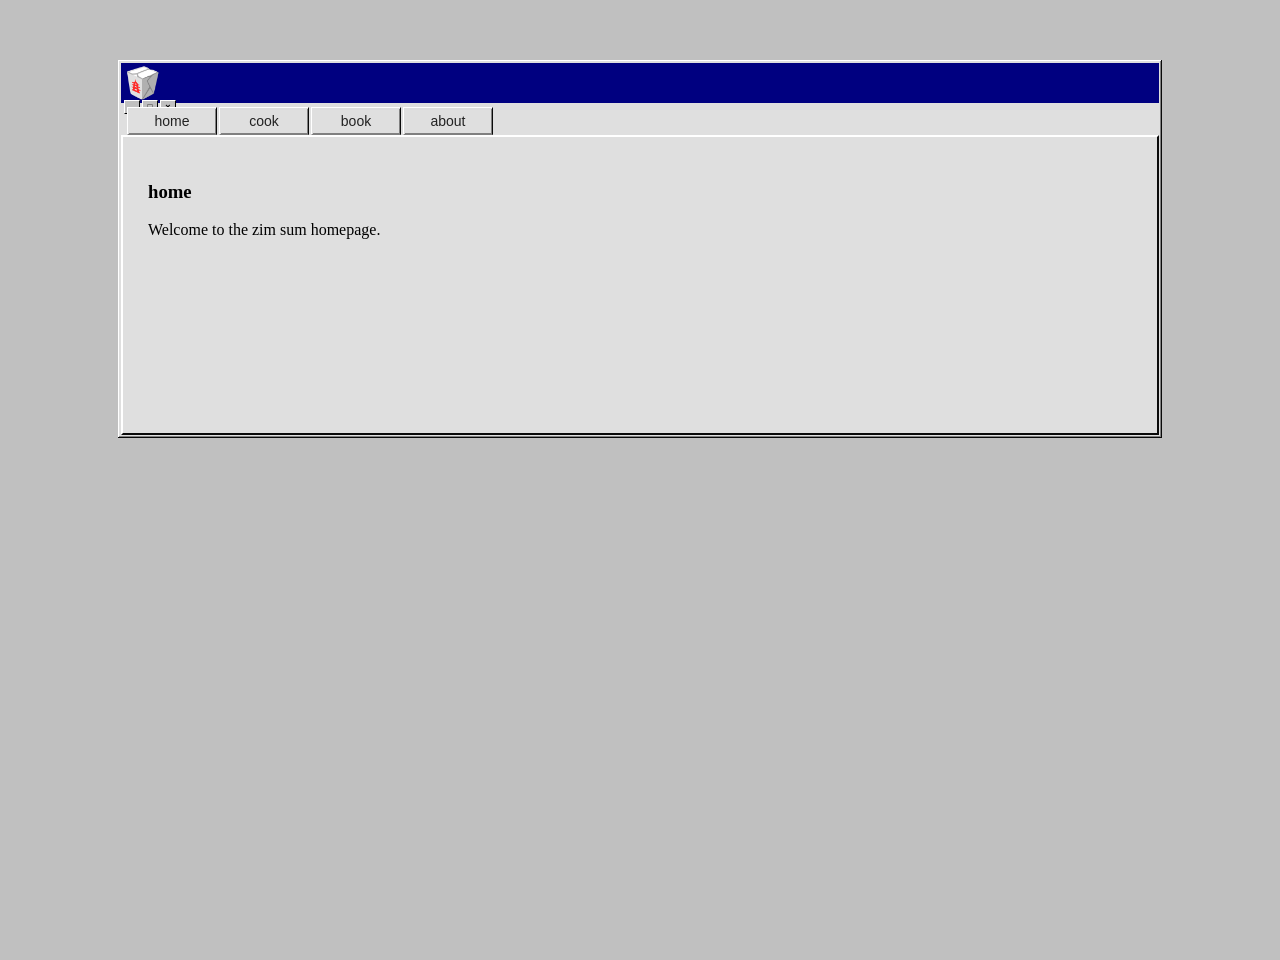
==== docs/main.html @ 635f904a "Update main.html" ====
<!DOCTYPE html>
<html lang="en">

<head>
    <meta charset="UTF-8">
    <meta name="viewport" content="width=device-width, initial-scale=1">
    <link rel="stylesheet" href="style.css">
</head>

<body>

<div class="widget">

    <!-- window titlebar -->
    <div class="window-titlebar">

        <span class="window-title">🥡</span>
        <div class="window-header">
            <div class="window-controls">
                <button class="minimize" type="button">_</button>
                <button class="maximize" type="button">□</button>
                <button class="close" type="button">×</button>
            </div>
        </div>

    </div>


    <!-- TABS -->
    <div class="tabs">

        <!-- hidden radio controls -->
        <input type="radio" id="tab1" name="tabs" checked>
        <input type="radio" id="tab2" name="tabs">
        <input type="radio" id="tab3" name="tabs">
        <input type="radio" id="tab4" name="tabs">


        <!-- tab buttons -->
        <div class="tab-buttons">
            <label for="tab1">home</label>
            <label for="tab2">cook</label>
            <label for="tab3">book</label>
            <label for="tab4">about</label>
        </div>


        <!-- TAB CONTENT -->
        <div class="tab-content">

            <div class="tab-content-1">
                <h3>home</h3>
                <p>Welcome to the zim sum homepage.</p>
            </div>


            <div class="tab-content-2">
                <h3>cook</h3>
                <p>Make a .zim.</p>

                <video width="720" height="480" controls>
                    <source src="movie.mp4" type="video/mp4">
                    <source src="movie.ogg" type="video/ogg">
                    Your browser does not support the video tag.
                </video>
            </div>


            <div class="tab-content-3">
                <h3>📖</h3>

                <table>

                    <tr>
                        <td>download name</td>
                        <td>
                            <button class="folder-btn">
                                <i class="fa fa-download"></i>
                                Download
                            </button>
                        </td>
                    </tr>

                    <tr>
                        <td>download name</td>
                        <td>
                            <button class="folder-btn">
                                <i class="fa fa-download"></i>
                                Download
                            </button>
                        </td>
                    </tr>

                    <tr>
                        <td>download name</td>
                        <td>
                            <button class="folder-btn">
                                <i class="fa fa-download"></i>
                                Download
                            </button>
                        </td>
                    </tr>

                </table>
            </div>


            <div class="tab-content-4">
                <h3>about</h3>
                <p>Contact information goes here.</p>
            </div>

        </div>

    </div>

</div>

</body>
</html>
---- docs/style.css ----
/* zim sum style.css */ 

p:not(:last-child) {
    margin-block-end: 1em;
}

/* borrowed from https://github.com/jdan/98.css/blob/main/style.css */

:root {

/* Color */
  --text-color: #222222;
  --surface: #c0c0c0;
  --button-highlight: #ffffff;
  --button-face: #dfdfdf;
  --button-shadow: #808080;
  --window-frame: #0a0a0a;
  --dialog-blue: #000080;
  --dialog-blue-light: #1084d0;
  --dialog-gray: #808080;
  --dialog-gray-light: #b5b5b5;
  --link-blue: #0000ff;

/* Borders */

  --border-width: 1px;
  --border-raised-outer: inset -1px -1px var(--window-frame),
    inset 1px 1px var(--button-highlight);
  --border-raised-inner: inset -2px -2px var(--button-shadow),
    inset 2px 2px var(--button-face);
  --border-sunken-outer: inset -1px -1px var(--button-highlight),
    inset 1px 1px var(--window-frame);
  --border-sunken-inner: inset -2px -2px var(--button-face),
    inset 2px 2px var(--button-shadow);

}

/* DOOR OR ENTRY PAGE */ 

.entry-background {
    background-color: #C0C0C0;
    margin: 0;
    width: 100vw;
    height: 100vh;
	display: flex;
    justify-content: center;
    align-items: center;
}

.table {
  font-family: "Pixelated MS Sans Serif";
  height: 200;
  width: 400;
  border-collapse: separate;
  border-spacing: 0;
  background: var(--surface);
  box-shadow:
    var(--border-raised-outer),
    var(--border-raised-inner);
}

.table th {
  padding: 20px 20px;
  background: var(--button-face);
  box-shadow:
    var(--border-raised-outer),
    var(--border-raised-inner);
}

.table a {
    color: #0000cc;
}

.table a:hover {
    color: #1a73e8;
}

.table a:active {
    color: #0000cc;
}

/* MAIN PAGE */

/* body */ 

.page-layout {
    display: grid;
    grid-template-columns: 150px minmax (0,1fr);
    gap: 40px;
    width: calc(100% - 200px);
    max-width: 1200px;
    margin: 100px 50px 4rem;
    align-items: start;

}

html, body {
    margin: auto;
	padding: 30px;
    min-height: 100%;
	font-family: "Pixelated MS Sans Serif";
    background-color: #c0c0c0;
}

body {
    text-align: left;
    font-family: "Pixelated MS Sans Serif";
}


/* Widget */

.widget {
    width: 90%;
    max-width: 1200px;
    margin: auto;
    background: var(--button-face);
	font-family: "Pixelated MS Sans Serif";
    padding: 3px;
    box-sizing: border-box;
    box-shadow:
        inset -1px -1px var(--window-frame),
        inset 1px 1px var(--button-highlight),
        inset -2px -2px var(--button-shadow),
        inset 2px 2px var(--button-face);
}

/* Windows-style buttons */

.window-titlebar {
    height: 40px;
	max-width: 1200px;
    align-items: center;
    padding: 2px 3px;
    box-sizing: border-box;
    background: #000080;
    color: white;
    font-family: "Pixelated MS Sans Serif", sans-serif;
    font-size: 30px;
    font-weight: bold;
}

/* Push controls to the far right */

.window-controls {
    margin-left: auto;
    display: flex;
    gap: 2px;
}

.window-controls button {
    width: 16px;
    height: 14px;
    padding: 0;
    background: #c0c0c0;
    color: #000;
    border: 1px solid;
    border-color: #ffffff #000 #000 #ffffff;
    font-family: "MS Sans Serif", Tahoma, sans-serif;
    font-size: 9px;
    font-weight: bold;
    line-height: 10px;

}

.window-controls button:active {
    border-color: #000 #ffffff #ffffff #000;
}


/* tab design  */ 

.tabs > input[type="radio"] {
    position: absolute;
    opacity: 0;
    pointer-events: none;
}

.tabs {
    width: 100%;
    box-sizing: border-box;
    background: var(--button-face);
}

.tab-buttons {
    display: flex;
    align-items: flex-end;
    gap: 2px;
    padding-left: 6px;
    padding-top: 4px;
    background: var(--button-face);
}

/* Individual tabs */

.tab-buttons label {
    min-width: 90px;
    height: 28px;
    display: flex;
    align-items: center;
    justify-content: center;
    box-sizing: border-box;
    padding: 0 12px;
    background: var(--button-face);
    color: var(--text-color);
    font-family: "Pixelated MS Sans Serif", sans-serif;
    font-size: 14px;
    cursor: pointer;
    border-top: 1px solid var(--button-highlight);
    border-left: 1px solid var(--button-highlight);
    border-right: 1px solid var(--window-frame);
    border-bottom: 1px solid var(--button-shadow);
    box-shadow:
        inset 1px 1px var(--button-face),
        inset -1px -1px var(--button-shadow);
    position: relative;
    z-index: 1;
}



/* hover */

	.tab-buttons label:hover {
}

/* table content */

#tab1:checked ~ .tab-buttons label[for="tab1"],
#tab2:checked ~ .tab-buttons label[for="tab2"],
#tab3:checked ~ .tab-buttons label[for="tab3"],
#tab4:checked ~ .tab-buttons label[for="tab4"] {
    z-index: 2;
}


.tab-content {

    position: relative;
    width: 100%;
    min-height: 300px;
    box-sizing: border-box;
    padding: 25px;
    background: var(--button-face);
    border: 2px solid;
    border-color:
        var(--button-highlight)
        var(--window-frame)
        var(--window-frame)
        var(--button-highlight);
}


/* Hide all content */

	.tab-content-1,
	.tab-content-2,
	.tab-content-3,
	.tab-content-4 {

    	display: none;
}


/* Show selected content */

#tab1:checked ~ .tab-content .tab-content-1 {
    display: block;
}

#tab2:checked ~ .tab-content .tab-content-2 {
    display: block;
}

#tab3:checked ~ .tab-content .tab-content-3 {
    display: block;
}

#tab4:checked ~ .tab-content .tab-content-4 {
    display: block;
}
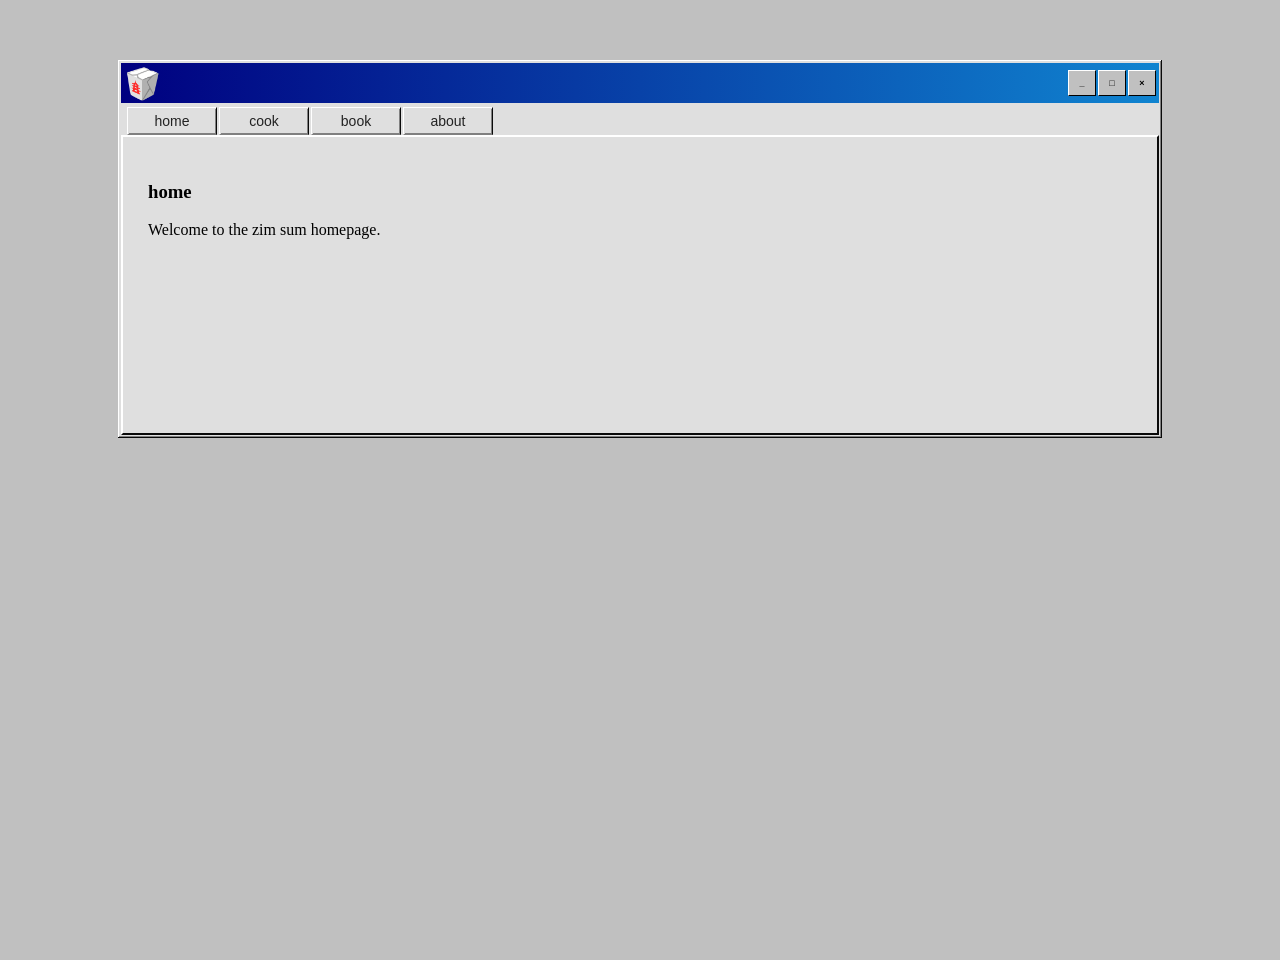
==== commit 93b2c70e: "Update main.html update downloads table" ====
--- a/docs/main.html
+++ b/docs/main.html
@@ -15,12 +15,10 @@
     <div class="window-titlebar">
 
         <span class="window-title">🥡</span>
-        <div class="window-header">
-            <div class="window-controls">
+        <div class="window-controls">
                 <button class="minimize" type="button">_</button>
                 <button class="maximize" type="button">□</button>
                 <button class="close" type="button">×</button>
-            </div>
         </div>
 
     </div>
@@ -69,38 +67,52 @@
             <div class="tab-content-3">
                 <h3>📖</h3>
 
+                   <!-- downloads table -->
+                
                 <table>
+                    
+                    <thead>
+                        <tr>
+                        <th>Download</th>
+                        <th>File</th>
+                        </tr>
+                    </thead>
 
+                    <!-- download here -->
+                
                     <tr>
                         <td>download name</td>
                         <td>
                             <button class="folder-btn">
-                                <i class="fa fa-download"></i>
-                                Download
+                                <a href="path/to/document.pdf" download>Download PDF</a>
                             </button>
                         </td>
                     </tr>
 
+                    <!-- download here -->
+                    
                     <tr>
                         <td>download name</td>
                         <td>
                             <button class="folder-btn">
-                                <i class="fa fa-download"></i>
-                                Download
+                                <a href="path/to/document.pdf" download>Download PDF</a>
                             </button>
                         </td>
                     </tr>
 
+                    <!-- download here -->
+                    
                     <tr>
                         <td>download name</td>
                         <td>
                             <button class="folder-btn">
-                                <i class="fa fa-download"></i>
-                                Download
+                            <a href="path/to/document.pdf" download>Download PDF</a>
                             </button>
+                            
                         </td>
                     </tr>
 
+                    
                 </table>
             </div>
 
--- a/docs/style.css
+++ b/docs/style.css
@@ -16,10 +16,11 @@
   --button-shadow: #808080;
   --window-frame: #0a0a0a;
   --dialog-blue: #000080;
-  --dialog-blue-light: #1084d0;
+  --dialog-blue-light: #1084d0; /* add for linear gradient in title header */
   --dialog-gray: #808080;
   --dialog-gray-light: #b5b5b5;
   --link-blue: #0000ff;
+
 
 /* Borders */
 
@@ -128,29 +129,30 @@
 /* Windows-style buttons */
 
 .window-titlebar {
+	display: flex;
     height: 40px;
 	max-width: 1200px;
     align-items: center;
     padding: 2px 3px;
     box-sizing: border-box;
-    background: #000080;
+    background: linear-gradient(to right, #000080, #1084d0);
     color: white;
     font-family: "Pixelated MS Sans Serif", sans-serif;
     font-size: 30px;
     font-weight: bold;
-}
+}	
 
 /* Push controls to the far right */
 
 .window-controls {
-    margin-left: auto;
+	margin-left: auto;
     display: flex;
     gap: 2px;
 }
 
 .window-controls button {
-    width: 16px;
-    height: 14px;
+    width: 28px;
+    height: 26px;
     padding: 0;
     background: #c0c0c0;
     color: #000;
@@ -160,6 +162,7 @@
     font-size: 9px;
     font-weight: bold;
     line-height: 10px;
+	z-index: 20;
 
 }
 
@@ -224,7 +227,7 @@
 	.tab-buttons label:hover {
 }
 
-/* table content */
+/* tab content */
 
 #tab1:checked ~ .tab-buttons label[for="tab1"],
 #tab2:checked ~ .tab-buttons label[for="tab2"],
@@ -280,3 +283,7 @@
     display: block;
 }
 
+/* scroll formatting for download table */
+
+	.table-scroll {
+		
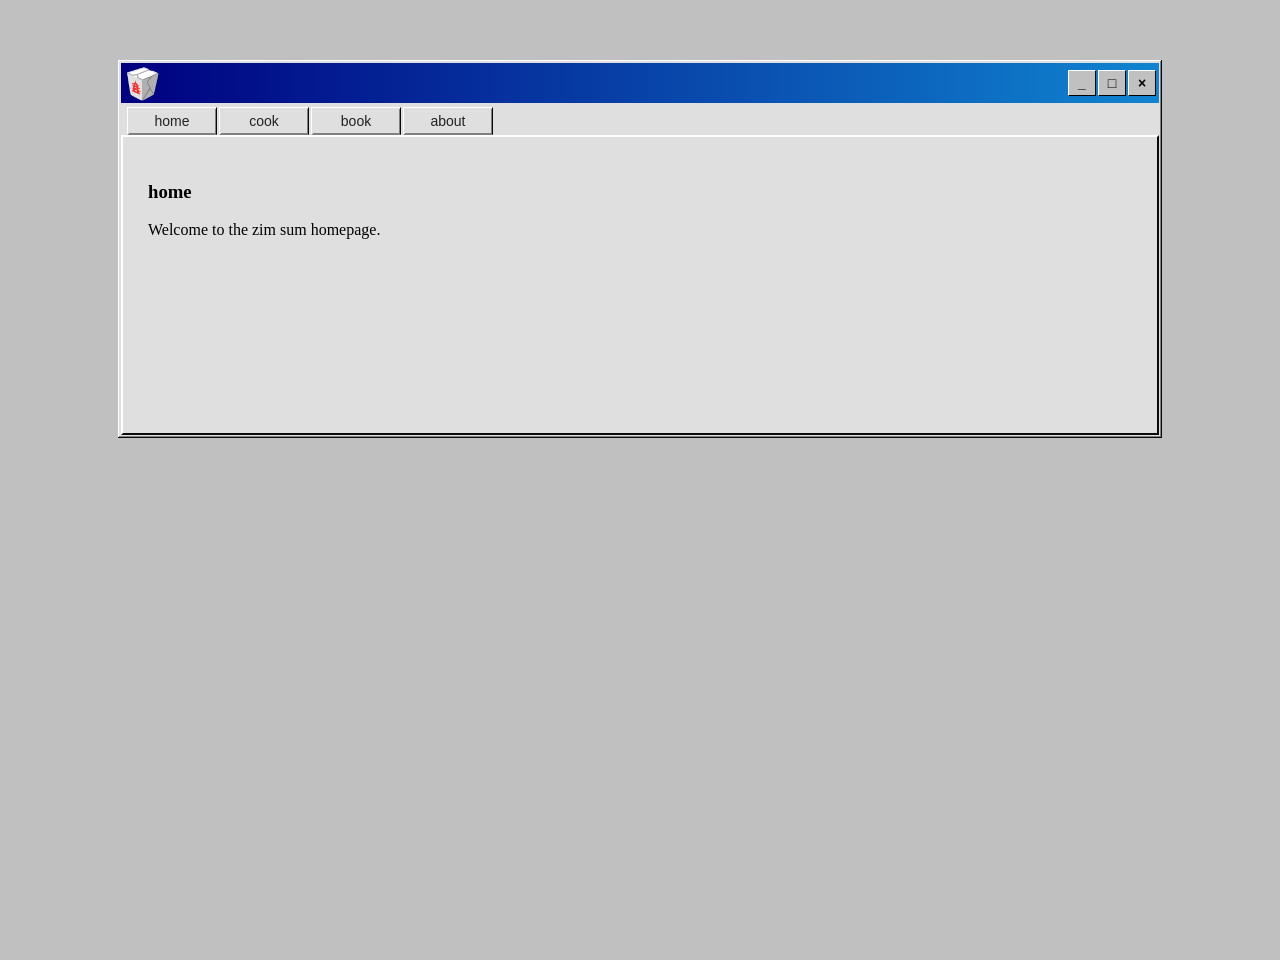
==== commit ff7d7291: "Update main.html" ====
--- a/docs/main.html
+++ b/docs/main.html
@@ -8,10 +8,10 @@
 </head>
 
 <body>
-
+    <!-- WIDGET -->
 <div class="widget">
 
-    <!-- window titlebar -->
+    <!-- blue titlebar -->
     <div class="window-titlebar">
 
         <span class="window-title">🥡</span>
@@ -43,7 +43,7 @@
         </div>
 
 
-        <!-- TAB CONTENT -->
+    <!-- TAB CONTENT -->
         <div class="tab-content">
 
             <div class="tab-content-1">
@@ -67,17 +67,17 @@
             <div class="tab-content-3">
                 <h3>📖</h3>
 
-                   <!-- downloads table -->
-                
-                <table>
+    <!-- DOWNLOADS GRID -->
+
+         
+                <div class="download-grid">
+                    <table class="downloads">
                     
-                    <thead>
-                        <tr>
-                        <th>Download</th>
-                        <th>File</th>
-                        </tr>
-                    </thead>
-
+                   <a class="download-folder" href="your-file.zim">
+                         <img class="folder-image" src="images/folder-closed.png" alt="download folder" width: 50>
+                    <span class="folder-name">Download</span>
+                    </a>
+                        
                     <!-- download here -->
                 
                     <tr>
--- a/docs/style.css
+++ b/docs/style.css
@@ -159,7 +159,7 @@
     border: 1px solid;
     border-color: #ffffff #000 #000 #ffffff;
     font-family: "MS Sans Serif", Tahoma, sans-serif;
-    font-size: 9px;
+    font-size: 14px;
     font-weight: bold;
     line-height: 10px;
 	z-index: 20;
@@ -285,5 +285,50 @@
 
 /* scroll formatting for download table */
 
-	.table-scroll {
-		
+
+
+.download-grid {
+    display: grid;
+    grid-template-columns: repeat(4, 1fr);
+    gap: 20px;
+    padding: 20px;
+    width: 100%;
+    box-sizing: border-box;
+}
+
+.download-folder {
+    display: flex;
+    flex-direction: column;
+    align-items: center;
+    justify-content: center;
+    min-height: 130px;
+    padding: 15px;
+    box-sizing: border-box;
+    background: #c0c0c0;
+    border: 2px outset #ffffff;
+    color: #000000;
+    text-decoration: none;
+    font-family: "Pixelated MS Sans Serif", sans-serif;
+}
+
+.folder-image {
+    width: 50px;
+    height: 50px;
+    object-fit: contain;
+}
+
+/* steady */
+.download-folder .folder-image {
+    content: url("folder_closed.png");
+}
+
+/* hover */
+.download-folder:hover .folder-image {
+    content: url("folder_open.png");
+}
+
+/* click */
+.download-folder:active .folder-image {
+    content: url("folder_paper.png");
+}
+
